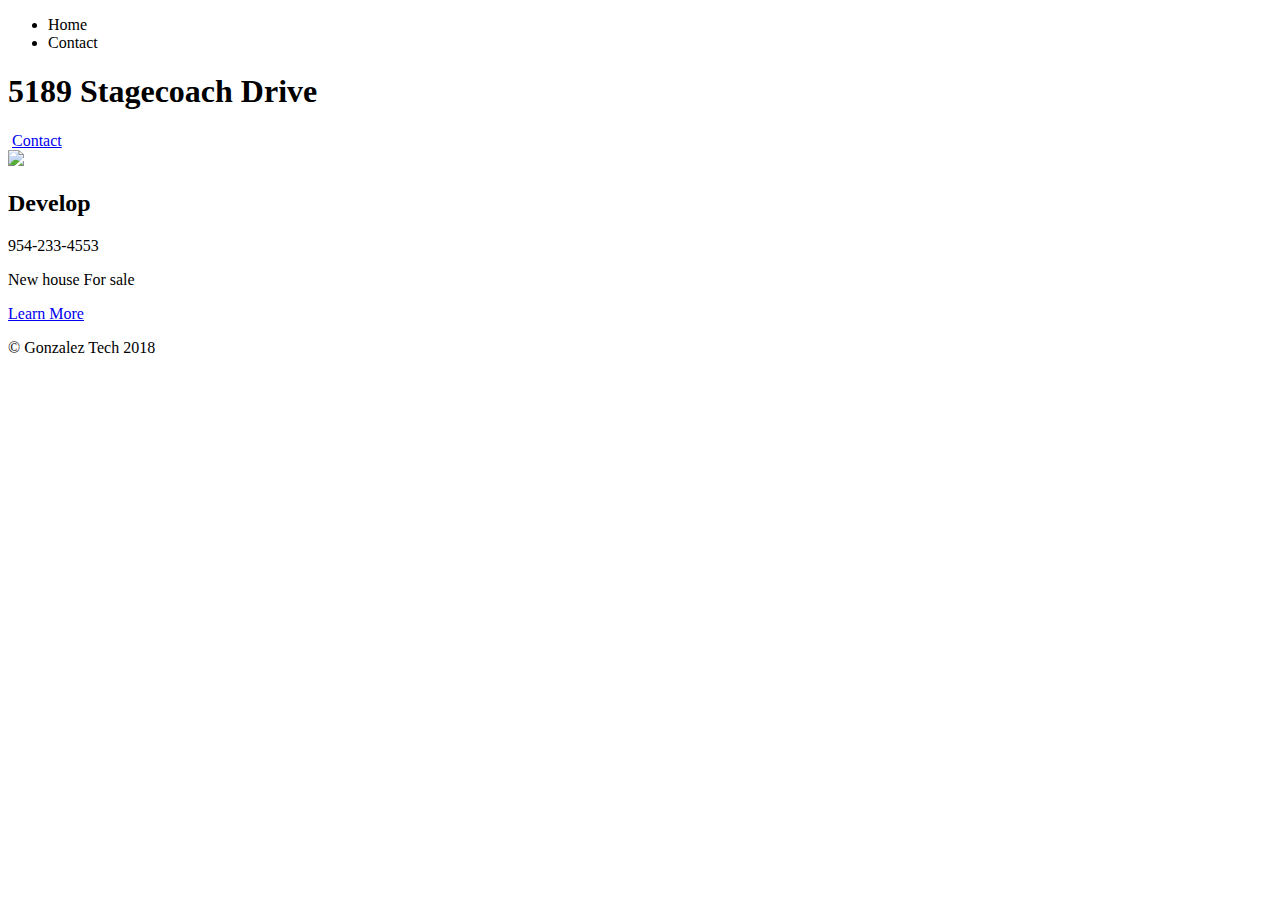
==== index.html @ ff33f029 "updated css and html" ====
<!DOCTYPE html>
<html>

  <head>
    <link href='https://fonts.googleapis.com/css?family=Raleway:400, 600' rel='stylesheet' type='text/css'>
    <link href="C:\Users\juang\documents\NewProject1\css\index.css" type="text/css" rel="stylesheet">
  </head>

  <body>

    <header>
        <nav>
          <ul>
            <li> Home </li>      <li> Contact </li>
          </ul>
        </nav>
    </header>

    <main>
      <div class="jumbotron">
        <div class="container">
          <h1>5189 Stagecoach Drive</h1>
          <img src="" alt="">

          <a href="#" class="btn-main"> Contact </a>
        </div>
      </div>

    </main>

    <section class="supporting">
      <div class="container">



        <div class="col">
          <img src="https://s3.amazonaws.com/codecademy-content/projects/broadway/develop.svg">
          <h2>Develop</h2>
          <p>954-233-4553</p>
          <p>New house For sale</p>
          <a href="#"> Learn More</a><br>
        </div>



      </div>
    </section>

    <footer>
      <div class="container">
        <p>&copy; Gonzalez Tech 2018</p>
      </div>
    </footer>

  </body>
</html>
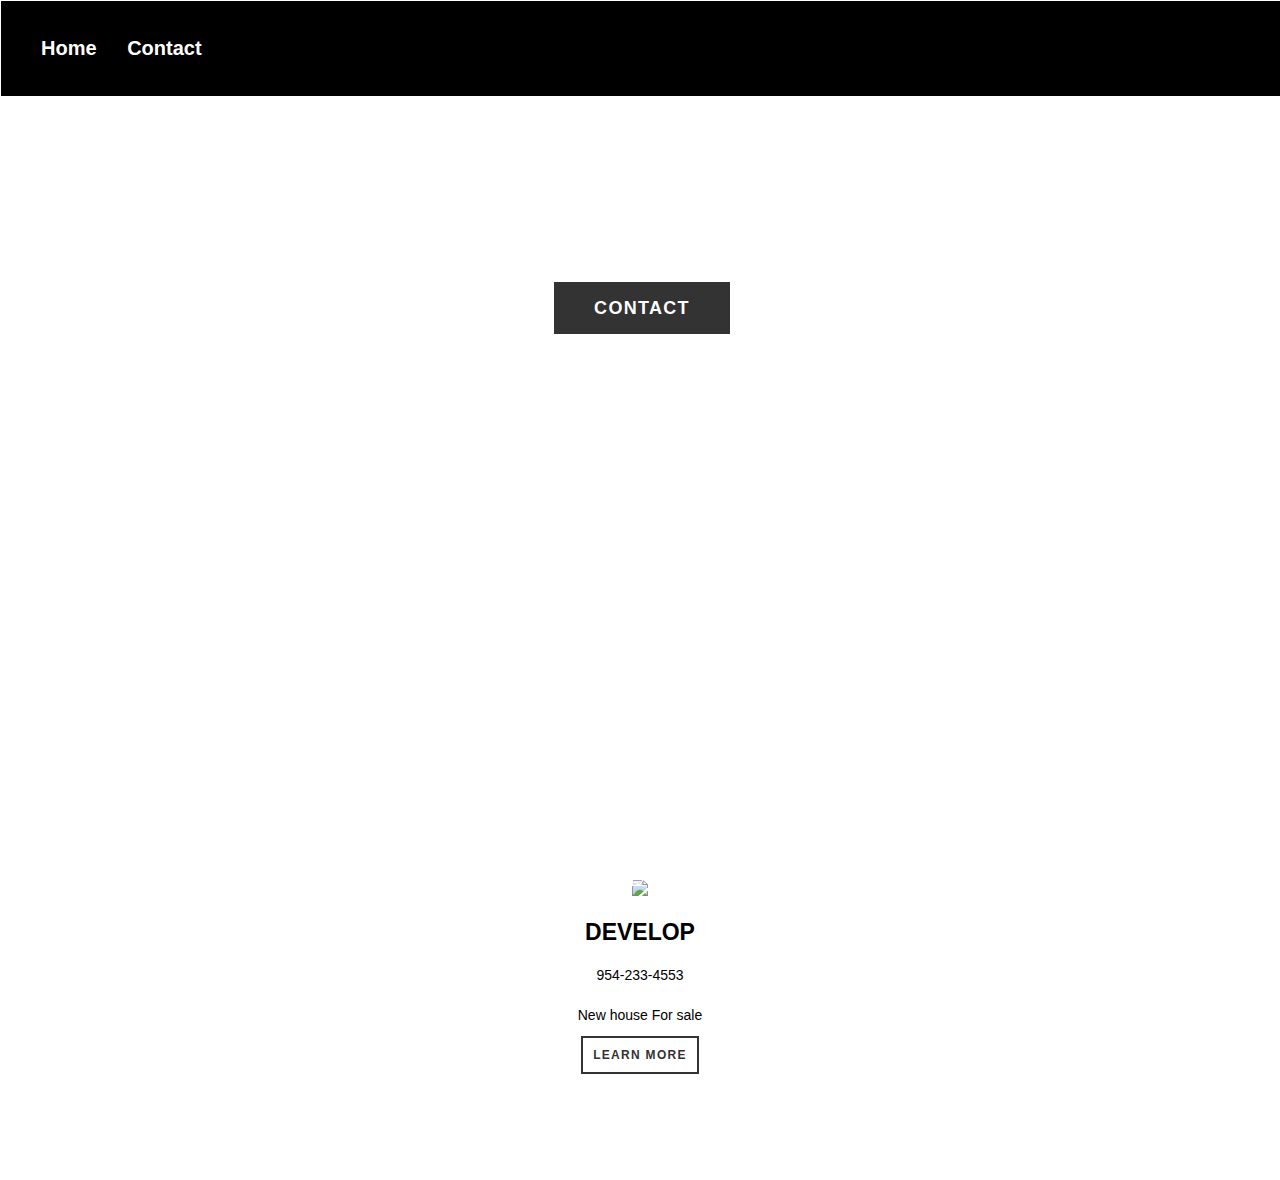
==== commit fc464079: "edit" ====
--- a/index.html
+++ b/index.html
@@ -2,8 +2,8 @@
 <html>
 
   <head>
-    <link href='https://fonts.googleapis.com/css?family=Raleway:400, 600' rel='stylesheet' type='text/css'>
-    <link href="C:\Users\juang\documents\NewProject1\css\index.css" type="text/css" rel="stylesheet">
+    <link href=', 600' rel='stylesheet' type='text/css'>
+    <link rel="stylesheet" href="./css\index.css" type="text/css">
   </head>
 
   <body>
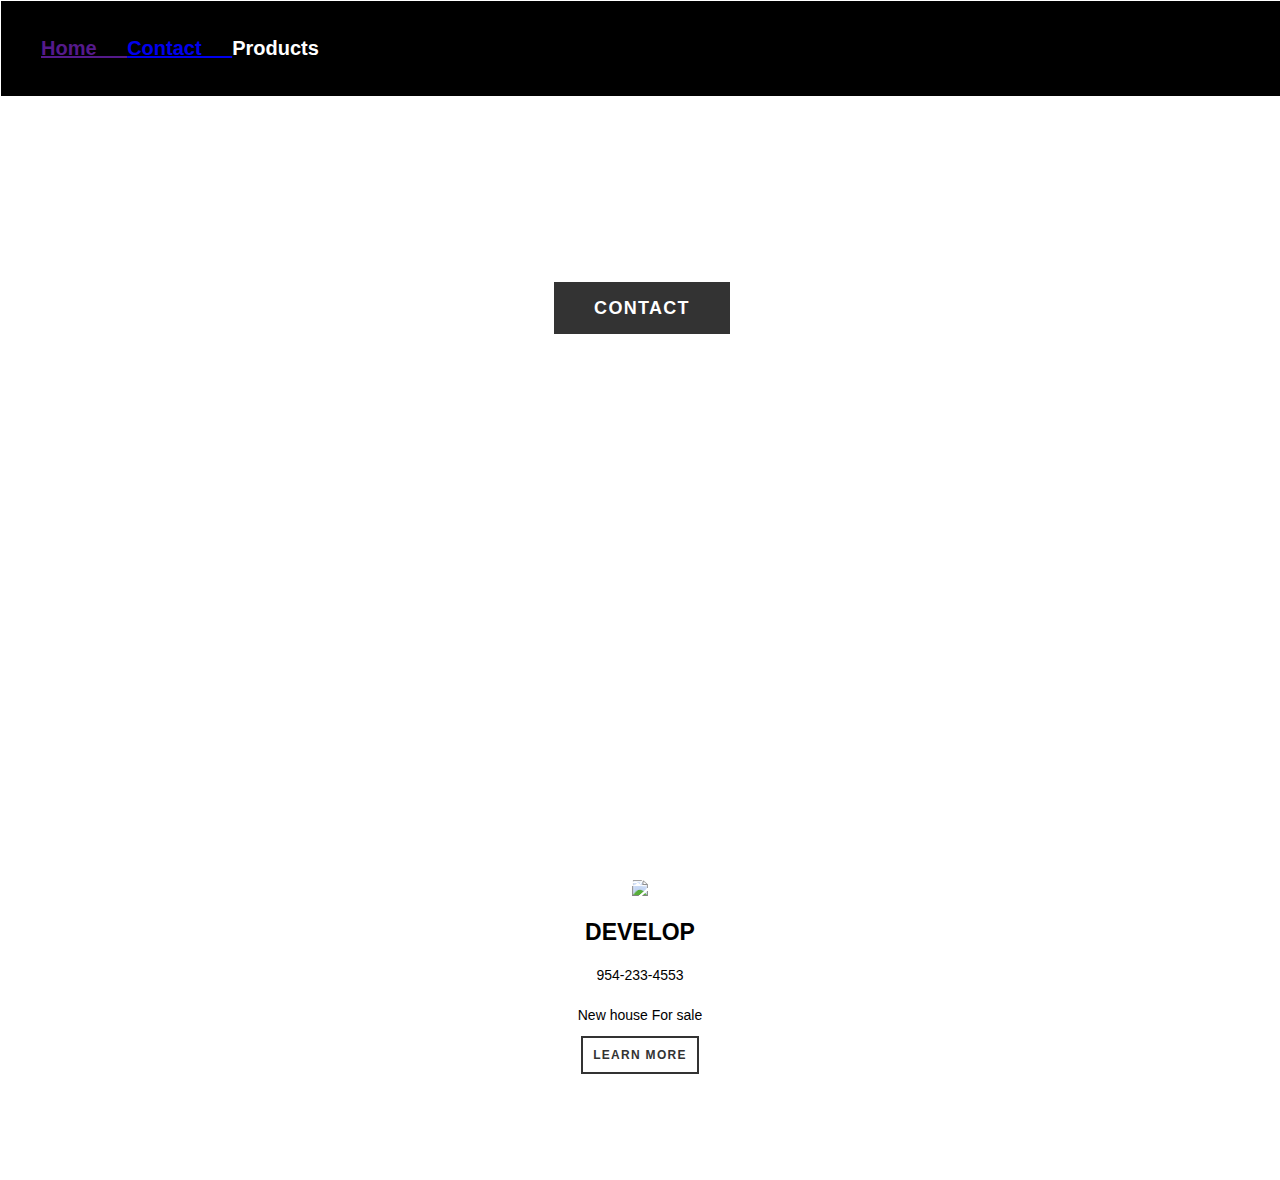
==== commit 810310ba: "fixed index.html" ====
--- a/index.html
+++ b/index.html
@@ -4,6 +4,7 @@
   <head>
     <link href=', 600' rel='stylesheet' type='text/css'>
     <link rel="stylesheet" href="./css\index.css" type="text/css">
+    <link rel="stylesheet" href="contact.html" type="text/html">
   </head>
 
   <body>
@@ -11,7 +12,7 @@
     <header>
         <nav>
           <ul>
-            <li> Home </li>      <li> Contact </li>
+            <li><a href=> Home </li>      <li><a href=".contact.html"> Contact </a></li>    <li> Products</li>
           </ul>
         </nav>
     </header>
@@ -19,7 +20,7 @@
     <main>
       <div class="jumbotron">
         <div class="container">
-          <h1>5189 Stagecoach Drive</h1>
+          <h1>Ferreteria Gonzalez</h1>
           <img src="" alt="">
 
           <a href="#" class="btn-main"> Contact </a>
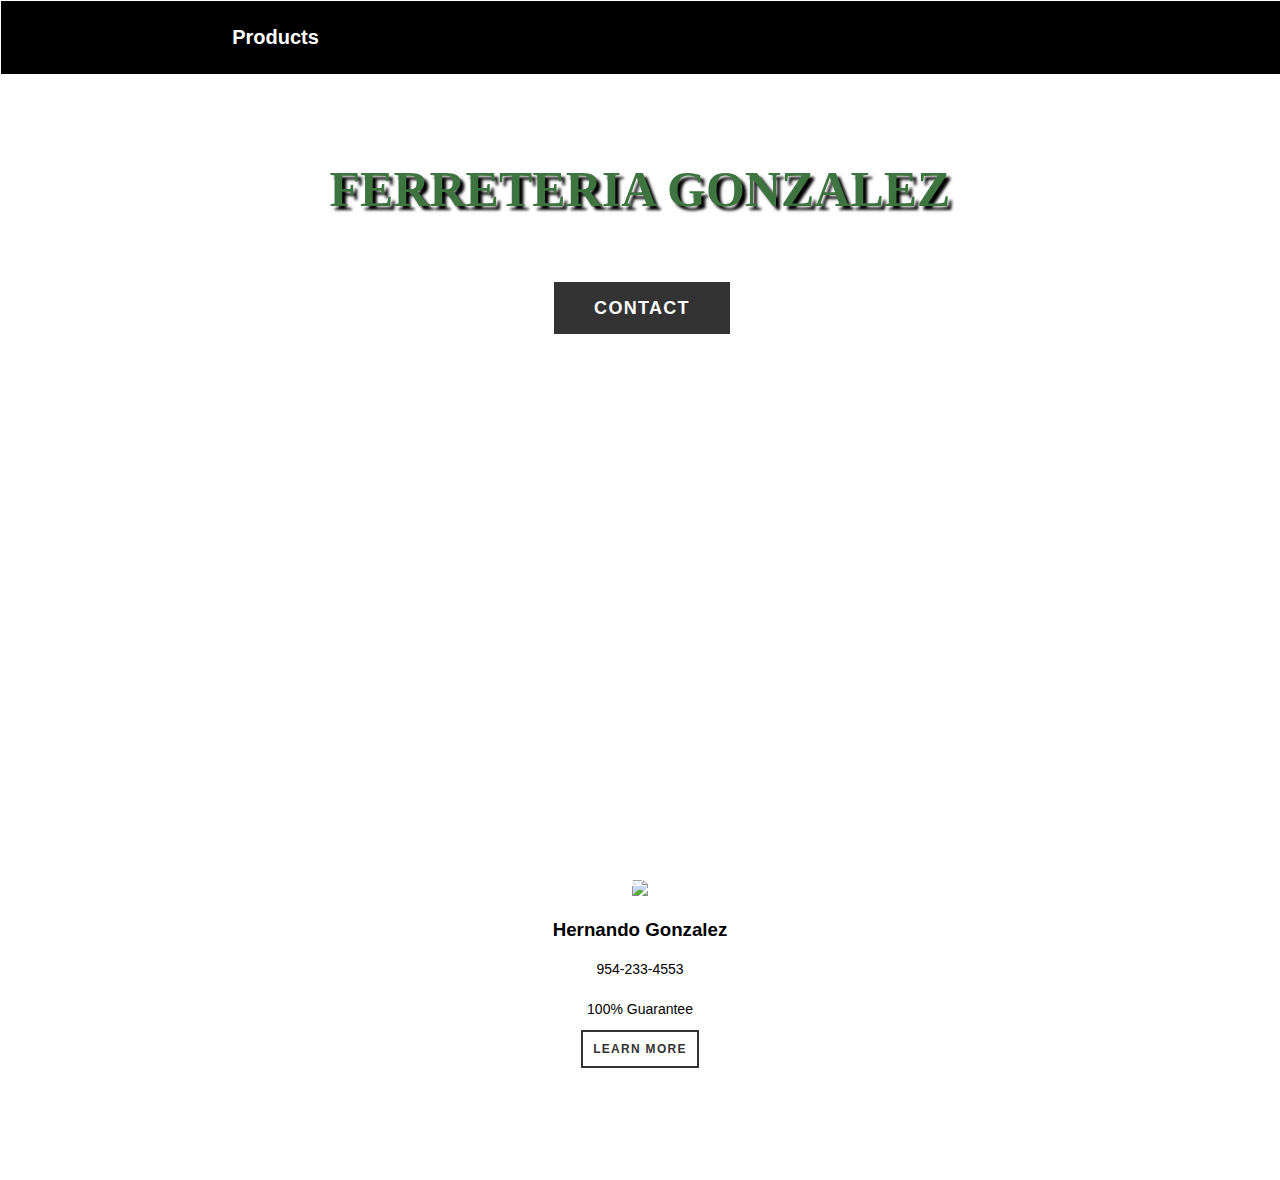
==== commit 4ed62f5e: "changed font color" ====
--- a/index.html
+++ b/index.html
@@ -12,7 +12,7 @@
     <header>
         <nav>
           <ul>
-            <li><a href=> Home </li>      <li><a href=".contact.html"> Contact </a></li>    <li> Products</li>
+            <li><a href=> Home </li>      <li><a href="./contact.html"> Contact </a></li>    <li> Products</li>
           </ul>
         </nav>
     </header>
@@ -35,11 +35,13 @@
 
 
         <div class="col">
-          <img src="https://s3.amazonaws.com/codecademy-content/projects/broadway/develop.svg">
-          <h2>Develop</h2>
+          <img src="https://www.bing.com/th?id=OIP.W2vISn0cr6Ry3dIYNO1SfwHaHa&pid=Api" height="400px">
+          <h3>Hernando Gonzalez</h3>
           <p>954-233-4553</p>
-          <p>New house For sale</p>
+          <p>100% Guarantee</p>
           <a href="#"> Learn More</a><br>
+
+
         </div>
 
 
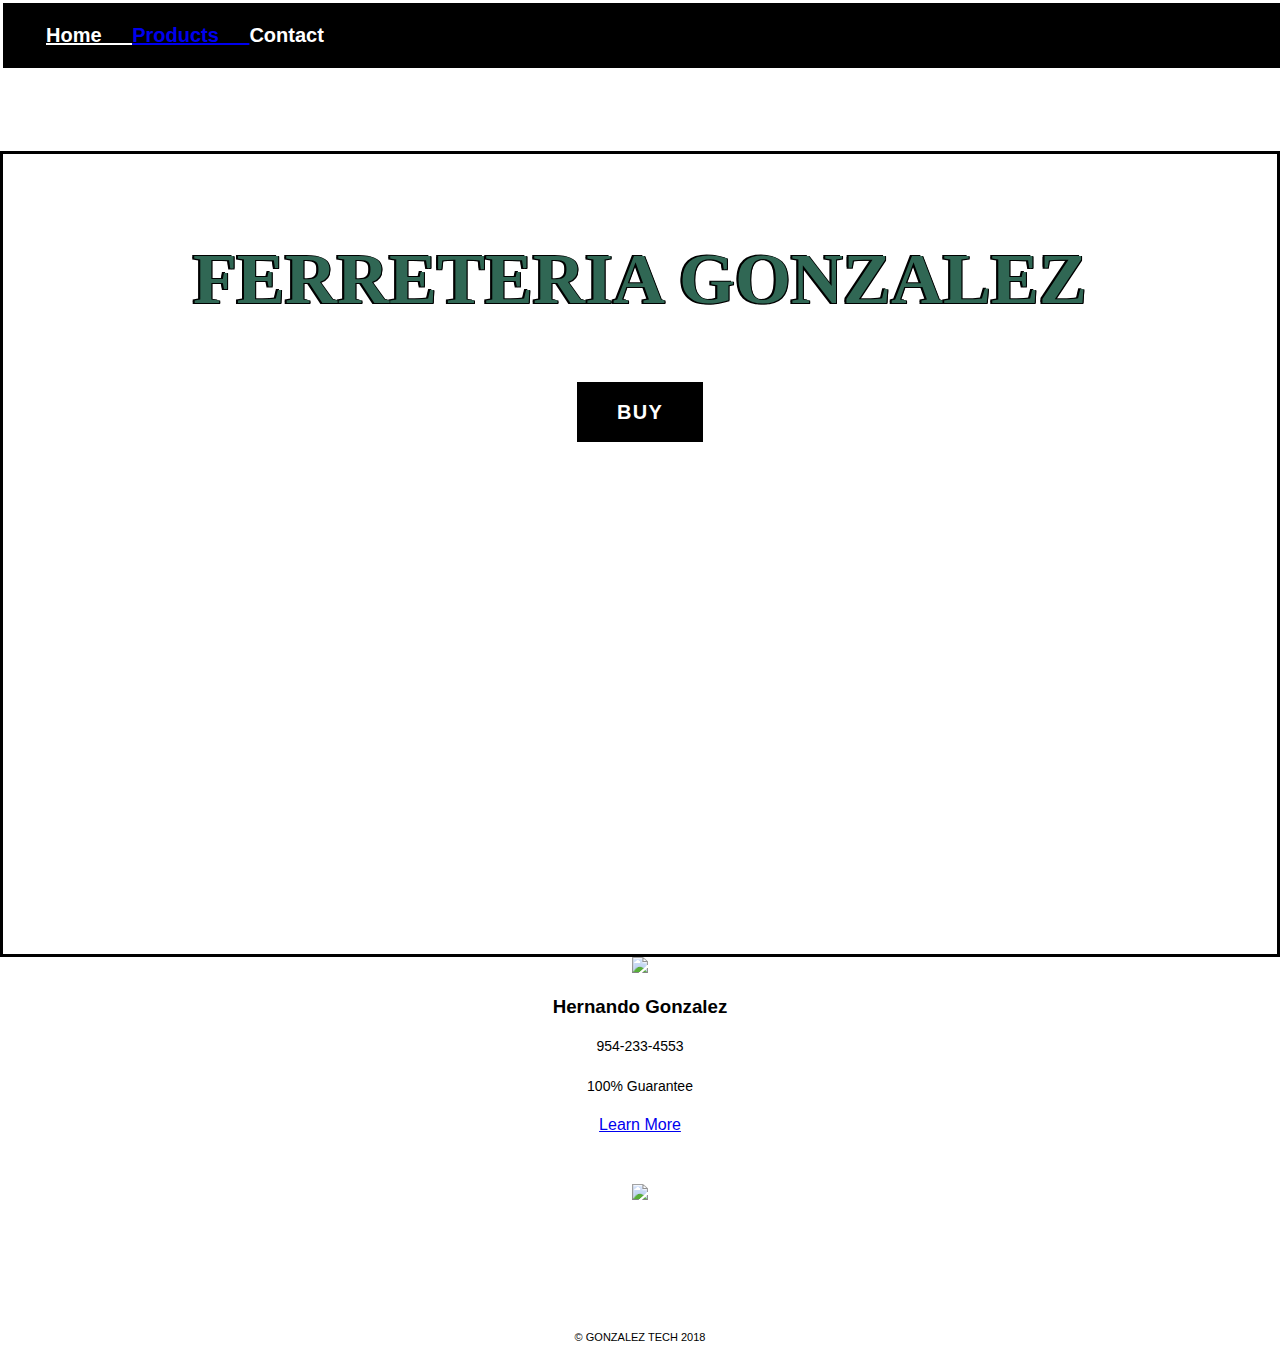
==== commit e2bf32cc: "fixed layout pic" ====
--- a/index.html
+++ b/index.html
@@ -12,18 +12,24 @@
     <header>
         <nav>
           <ul>
-            <li><a href=> Home </li>      <li><a href="./contact.html"> Contact </a></li>    <li> Products</li>
+
+            </div>
+            <li><a href=> Home </li>   <li><a href="./contact.html"> Products </a></li>   <li> Contact</li>
           </ul>
         </nav>
     </header>
 
     <main>
       <div class="jumbotron">
+         <div class="mandala">
+
+         <img src="http://www.pngall.com/wp-content/uploads/2016/07/Mandala-Tattoos-PNG-HD.png" height="280px"alt="">
+           </div>
         <div class="container">
+
           <h1>Ferreteria Gonzalez</h1>
-          <img src="" alt="">
 
-          <a href="#" class="btn-main"> Contact </a>
+          <a href="https://www.paypal.com/us/webapps/mpp/send-money-online" class="btn-main"> Buy </a>
         </div>
       </div>
 
@@ -40,7 +46,13 @@
           <p>954-233-4553</p>
           <p>100% Guarantee</p>
           <a href="#"> Learn More</a><br>
+               <div class="img">
 
+
+               <img src="https://3.7designs.co/blog/wp-content/themes/37blog-evolution/assets/images/Facebook.png" alt=""></li>
+               <img src="https://3.7designs.co/blog/wp-content/themes/37blog-evolution/assets/images/Twitter.png" alt=""></li>
+               <img src="https://3.7designs.co/blog/wp-content/themes/37blog-evolution/assets/images/Email.png"></li>
+              </div>
 
         </div>
 
@@ -52,6 +64,7 @@
     <footer>
       <div class="container">
         <p>&copy; Gonzalez Tech 2018</p>
+
       </div>
     </footer>
 
